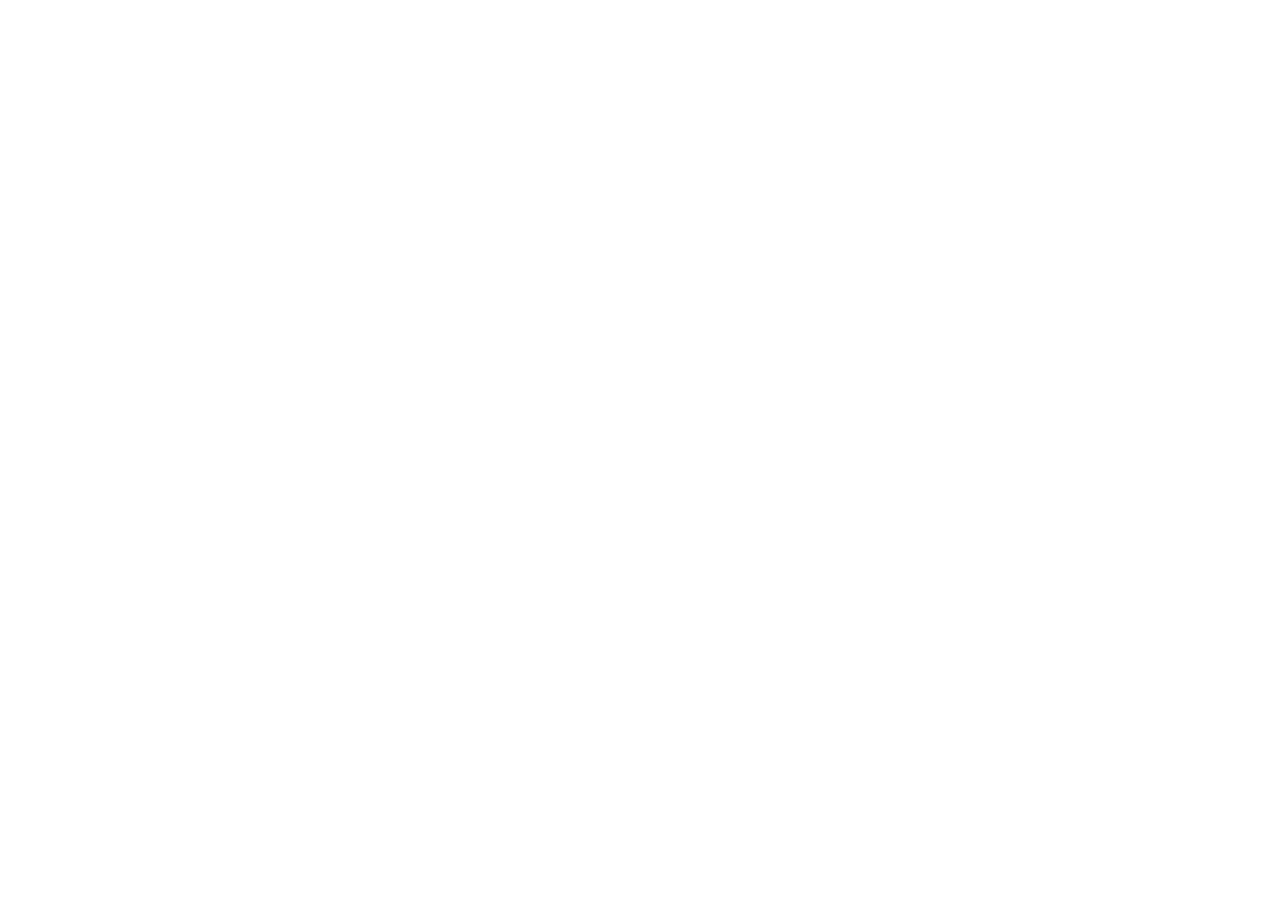
==== Arch.html @ eab84c22 "questões - feita" ====
<!DOCTYPE html>
<html lang="en">
<head>
    <meta charset="UTF-8">
    <meta name="viewport" content="width=device-width, initial-scale=1.0">
    <title>Document</title>
</head>
<body>
    
</body>
</html>
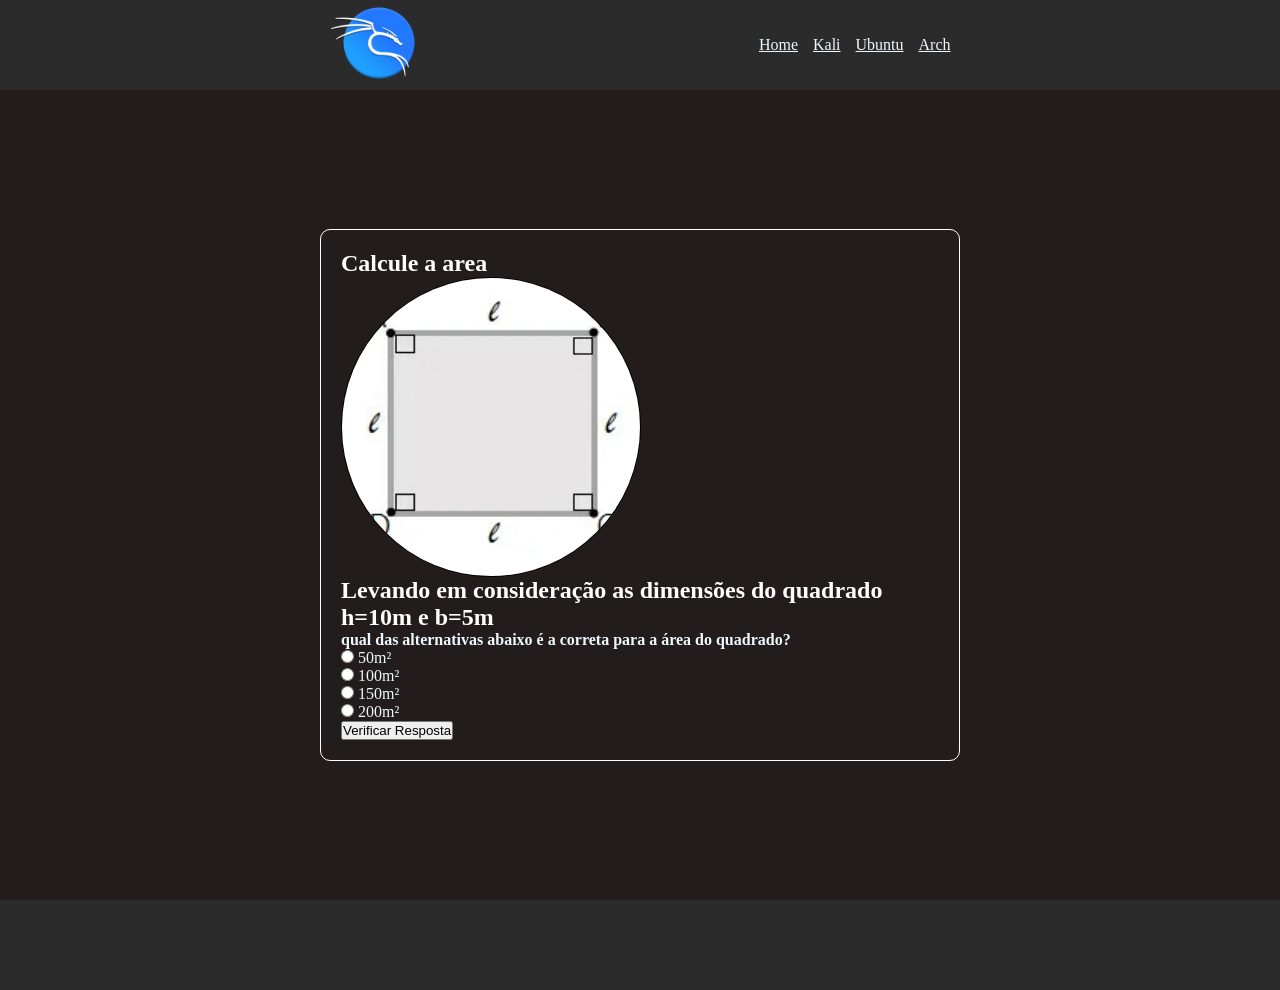
==== commit 2b5fda24: "Calc calculo de area add" ====
--- a/Arch.html
+++ b/Arch.html
@@ -1,11 +1,60 @@
 <!DOCTYPE html>
-<html lang="en">
+<html lang="pt-BR">
 <head>
     <meta charset="UTF-8">
     <meta name="viewport" content="width=device-width, initial-scale=1.0">
-    <title>Document</title>
+    <title>Kali Linux</title>
+    <link rel="stylesheet" href="style.css">
+    <script src="script.js"></script>
 </head>
 <body>
+   <header>
+
+        <a href="index.html">
+     <img id="logo" src="img/Kali-Logo.png" alt="Kali Linux Logo">
+        </a>
+
+        <ul> 
+            <li><a href="index.html"  target="_blank">Home</a></li>
+            <li><a href="Kali.html" target="_blank">Kali</a></li>
+            <li><a href="Ubuntu.html" target="_blank">Ubuntu</a></li>
+            <li><a href="Arch.html" target="_blank">Arch</a></li>
+        </ul>
+    </header>
+    <main>
+        <div class="Card" id="Formulario">
+            
+            <h5>Calcule a area </h5>
+
+            <img src="img/imagem18-1.webp" alt="Quadrado" id="Quadrado">
+
+            <h5> 
+                Levando em consideração as dimensões do quadrado h=10m e b=5m 
+            </h5>
+            <h4>
+                qual das alternativas abaixo é a correta para a área do quadrado?
+            </h4>
+
+                <form action="">
+                    <input type="radio" id="opcao1" name="area" value="opcao1">
+                    <label for="opcao1">50m²</label><br>
     
+                    <input type="radio" id="opcao2" name="area" value="opcao2">
+                    <label for="opcao2">100m²</label><br>
+    
+                    <input type="radio" id="opcao3" name="area" value="opcao3">
+                    <label for="opcao3">150m²</label><br>
+    
+                    <input type="radio" id="opcao4" name="area" value="opcao4">
+                    <label for="opcao4">200m²</label><br>
+                </form>
+                <button onclick="verificarResposta()">Verificar Resposta</button>
+                <p id="resultado"></p>
+        </div>
+        
+    </main>
+    <footer>
+
+    </footer>
 </body>
 </html>
--- a/style.css
+++ b/style.css
@@ -0,0 +1,219 @@
+*{
+    margin: 0;
+    padding: 0;
+    box-sizing: border-box;
+}
+
+html, body {
+    height: 100%;
+    min-height: 100vh;
+}
+
+
+header{
+    display: flex;
+    justify-content: space-evenly;
+    align-items: center;
+    width: 100%;
+    height: 10vh;
+    background-color: rgb(43, 43, 43);
+    color:aliceblue
+}
+
+
+img{
+    width: 100px;
+    height: 100px;
+    border-radius: 50%;
+}
+
+
+ul{
+    display: flex;
+    list-style: none;
+    gap: 15px;
+}
+
+ul :hover{
+    color: rgb(255, 255, 255);
+    /*Subir o item*/
+    transform: translateY(-5px);
+    /*Adicionar sombra*/
+    text-shadow: 0px 0px 5px rgb(255, 255, 255);
+    /*Velocidade da transição*/
+    transition: all 0.3s ease-in-out;
+}
+
+/*Cor do link e UL*/
+ul a{
+    color: aliceblue;
+}
+
+#Kali a{
+    color: rgb(204, 25, 79);
+}
+
+#Ubuntu a{
+    color: rgb(255, 81, 0);
+}
+
+#Arch a{
+    color: rgb(43, 114, 207);
+}
+
+main{
+    display: flex;
+    justify-content: center;
+    align-items: center;
+    width: 100%;
+    min-height: 90vh;
+    background-color: rgb(34, 28, 28);
+    color: aliceblue;
+}
+
+footer{
+    display: flex;
+    justify-content: center;
+    align-items: center;
+    width: 100%;
+    height: 10vh;
+    background-color: rgb(43, 43, 43);
+    color: aliceblue;
+}
+/* Divs dos lados da página */
+#Esquerda{
+    display: flex;
+    flex-direction: column;
+    justify-content: center;
+    align-items: center;
+    width: 50%;
+    height: 100%;
+    background-color: rgb(34, 28, 28);
+}
+
+#Direita{
+    display: flex;
+    flex-direction: column;
+    justify-content: center;
+    align-items: center;
+    width: 50%;
+    height: 100%;
+    background-color: rgb(34, 28, 28);
+    gap: 20px;
+    
+}
+
+#Direita img{
+   height: 100px;
+   width: 150px;
+   border-radius: 0;
+
+}
+
+#Direita h3{
+    text-align: center;
+}
+    /* Arrumar os Cards*/
+.Card{
+    display: flex;
+    flex-direction: column;
+    justify-content: center;
+    align-items:flex-start;
+    width: 50%;
+    height: 50%;
+    background-color: rgb(34, 28, 28);
+    /*Bordas*/
+    border: 1px solid rgb(255, 255, 255);
+    border-radius: 10px;
+    /*Espaçamento*/
+    padding: 20px;
+    /*Margem*/
+    margin: 20px;
+    /*Texto*/
+    color: aliceblue;
+}
+
+#Kali{
+    border: 1px solid  rgb(204, 25, 79);
+}
+
+#Ubuntu{
+   border: 1px solid rgb(255, 81, 0);
+}
+
+
+#Arch{
+    border: 1px solid rgb(43, 114, 207);
+}
+
+
+/*Centralizar o texto na direita do card*/
+
+#Link{
+    display: flex;
+    justify-content: flex-end;
+    align-items:end;
+    width: 100%;
+    height: 100%;
+}
+
+.Card:hover{
+   /*Subir o card*/
+    transform: translateY(-10px);
+    /*Adicionar sombra*/
+    box-shadow: 0px 0px 10px rgb(0, 0, 0);
+    /*Velocidade da transição*/
+    transition: all 0.3s ease-in-out;
+}
+
+h3{
+    font-size: 2rem;
+    color: rgb(255, 255, 255);
+}
+
+h5{
+    font-size: 1.5rem;
+    color: rgb(255, 255, 255);
+}
+
+/*Sobre na direita formulario esqueda*/
+.sobre{
+    display: flex;
+    flex-direction: column;
+    justify-content: center;
+    align-items: center;
+    width: 70%;
+    height: 100%;
+    background-color: rgb(34, 28, 28);
+    color: aliceblue;
+}
+
+
+
+
+#Quadrado{
+    display: flex;
+    width: 300px;
+    height: 300px;
+    background-color: rgb(255, 255, 255);
+    border: 1px solid rgb(0, 0, 0);
+     
+}
+
+#formulario{
+    display: flex;
+    flex-direction: column;
+    justify-content: center;
+    align-items: center;
+    width: 70%;
+    height: 100%;
+    background-color: rgb(34, 28, 28);
+    color: aliceblue;
+    gap: 20px;
+}
+
+#Loginic{
+    height: 350px;
+    width: 350px;
+    
+}
